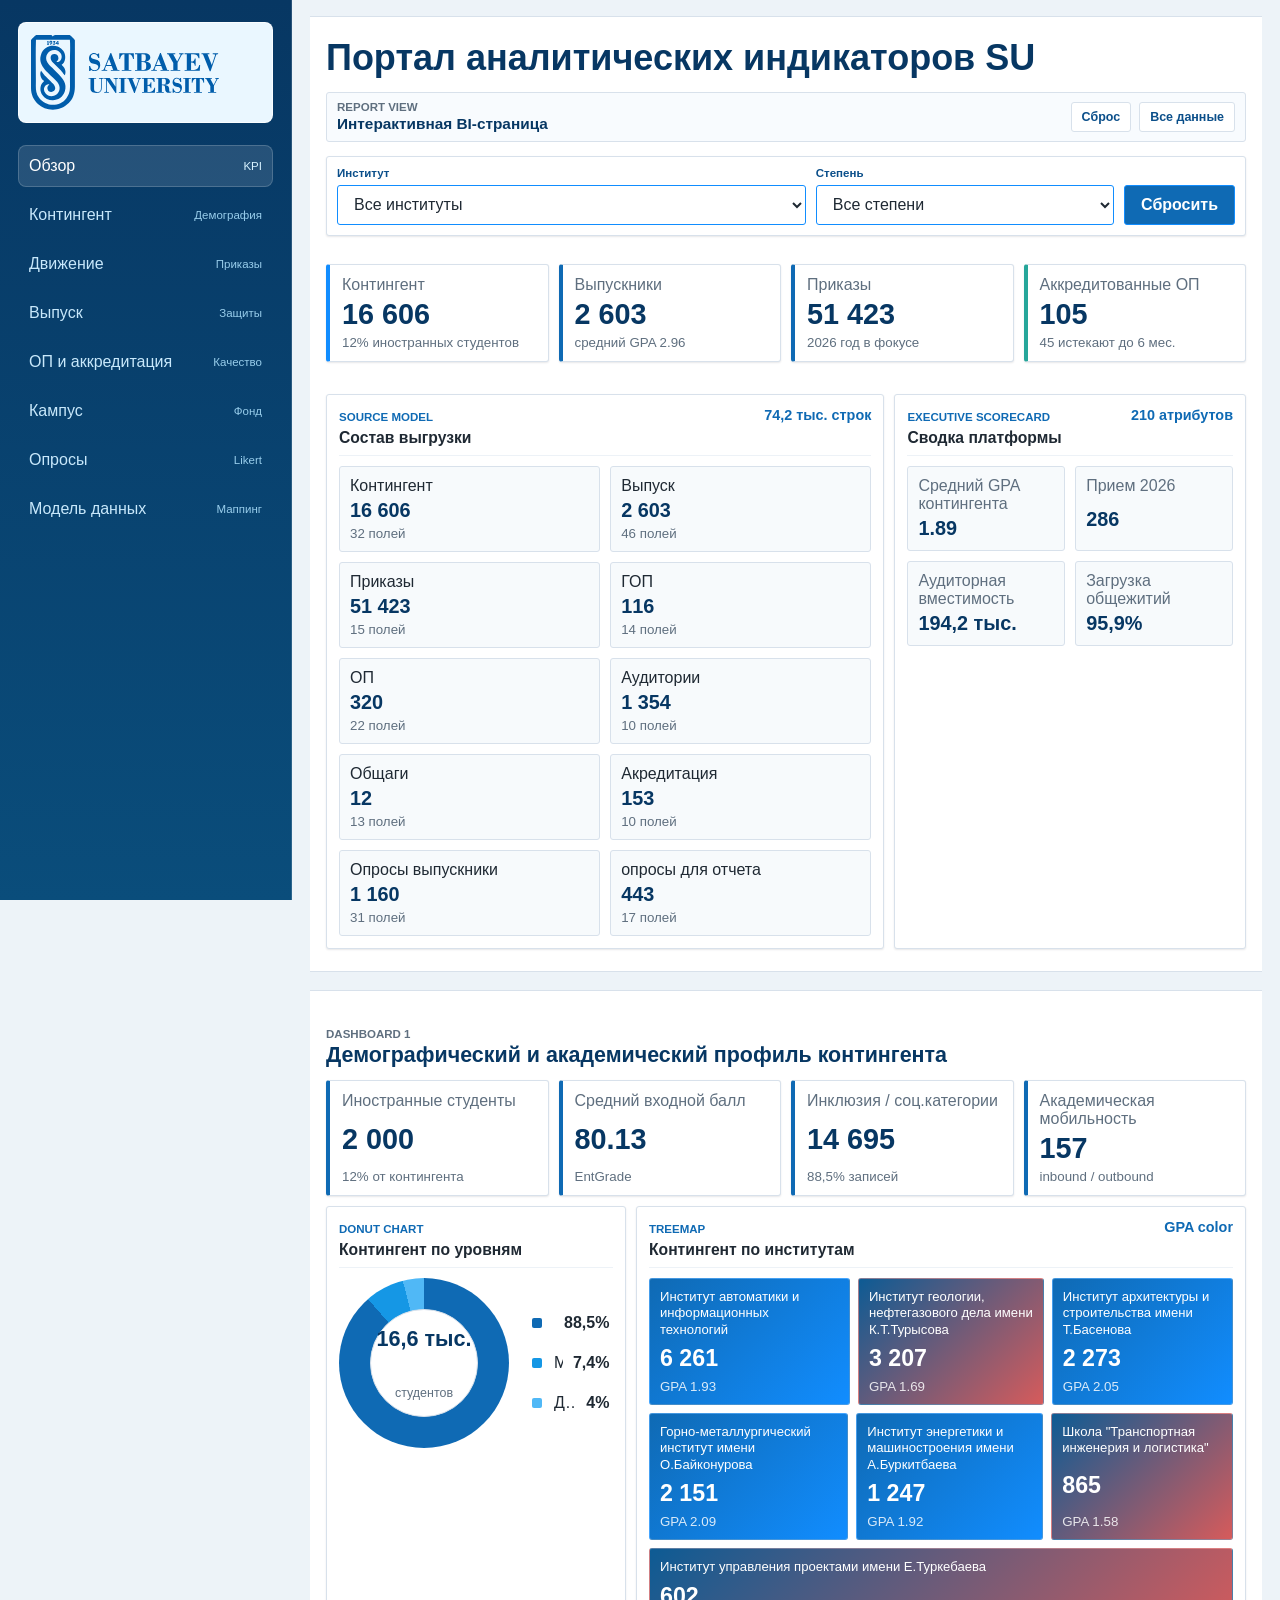
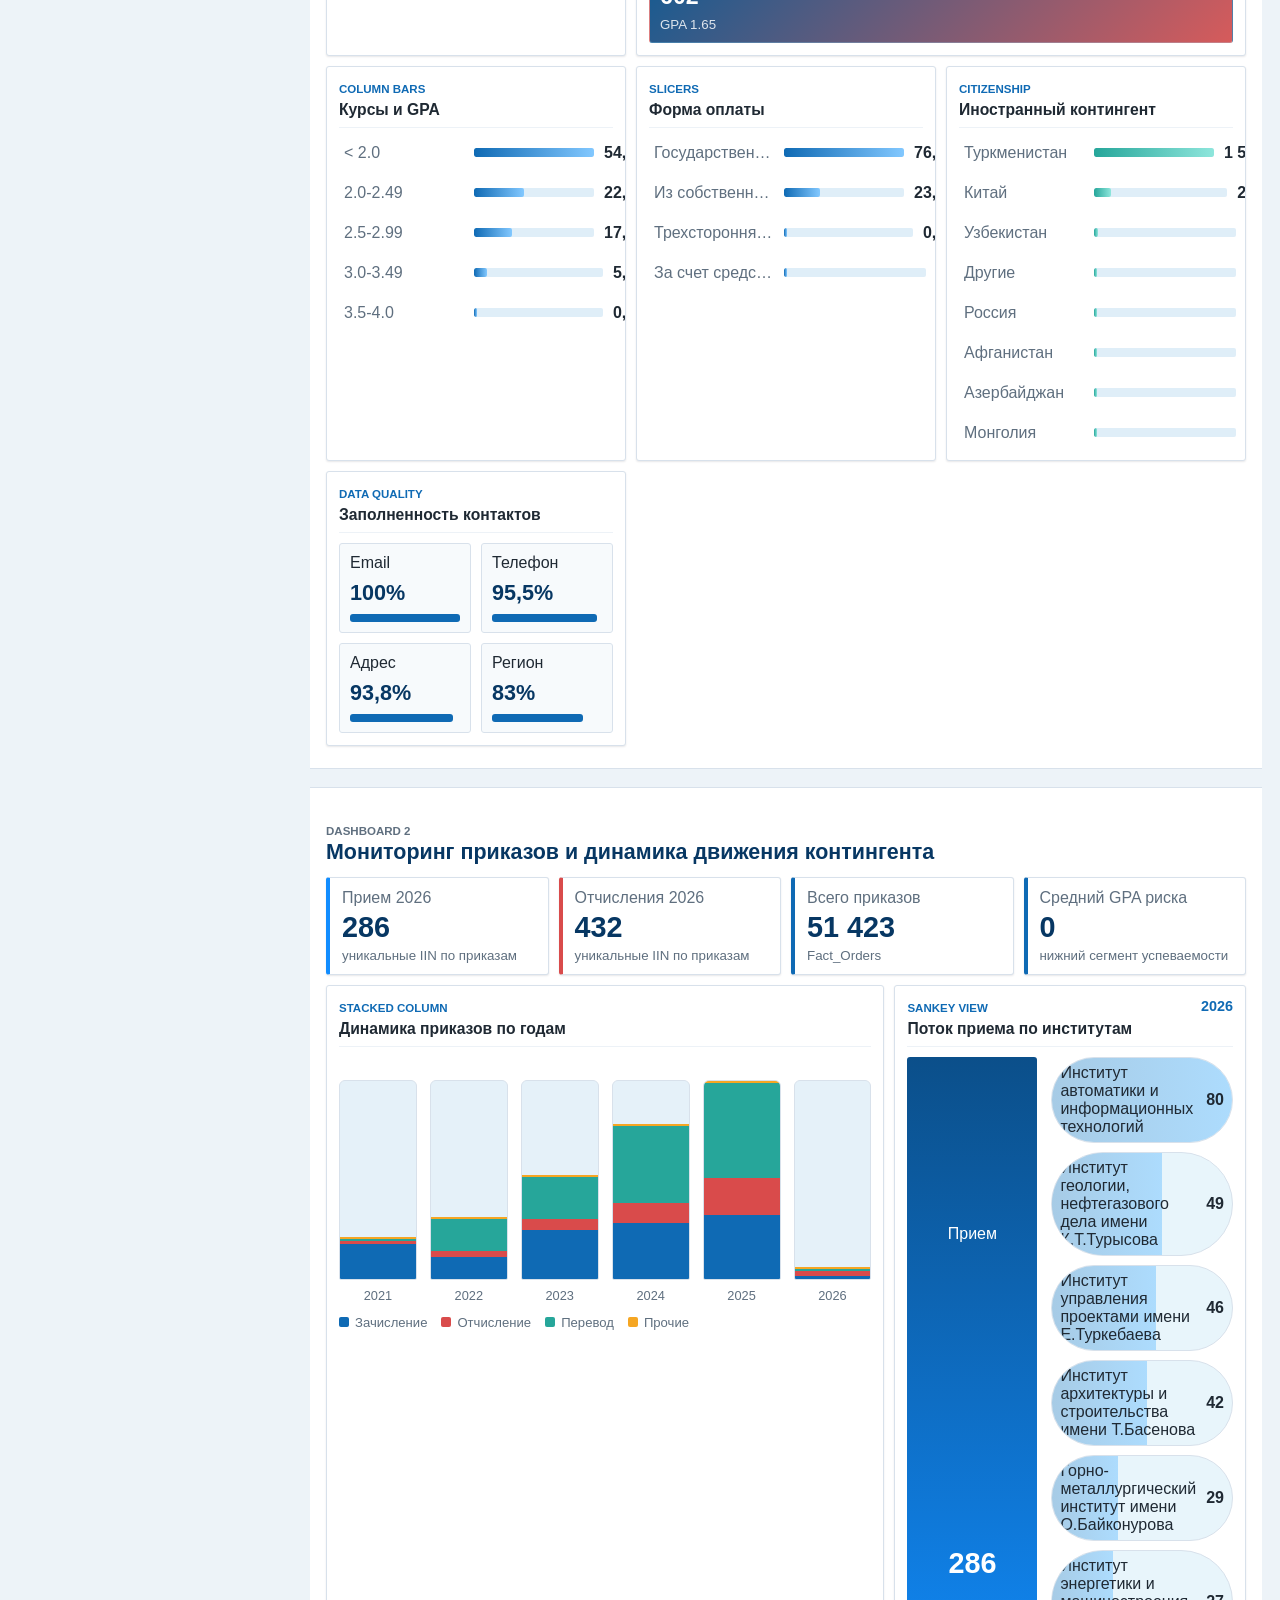
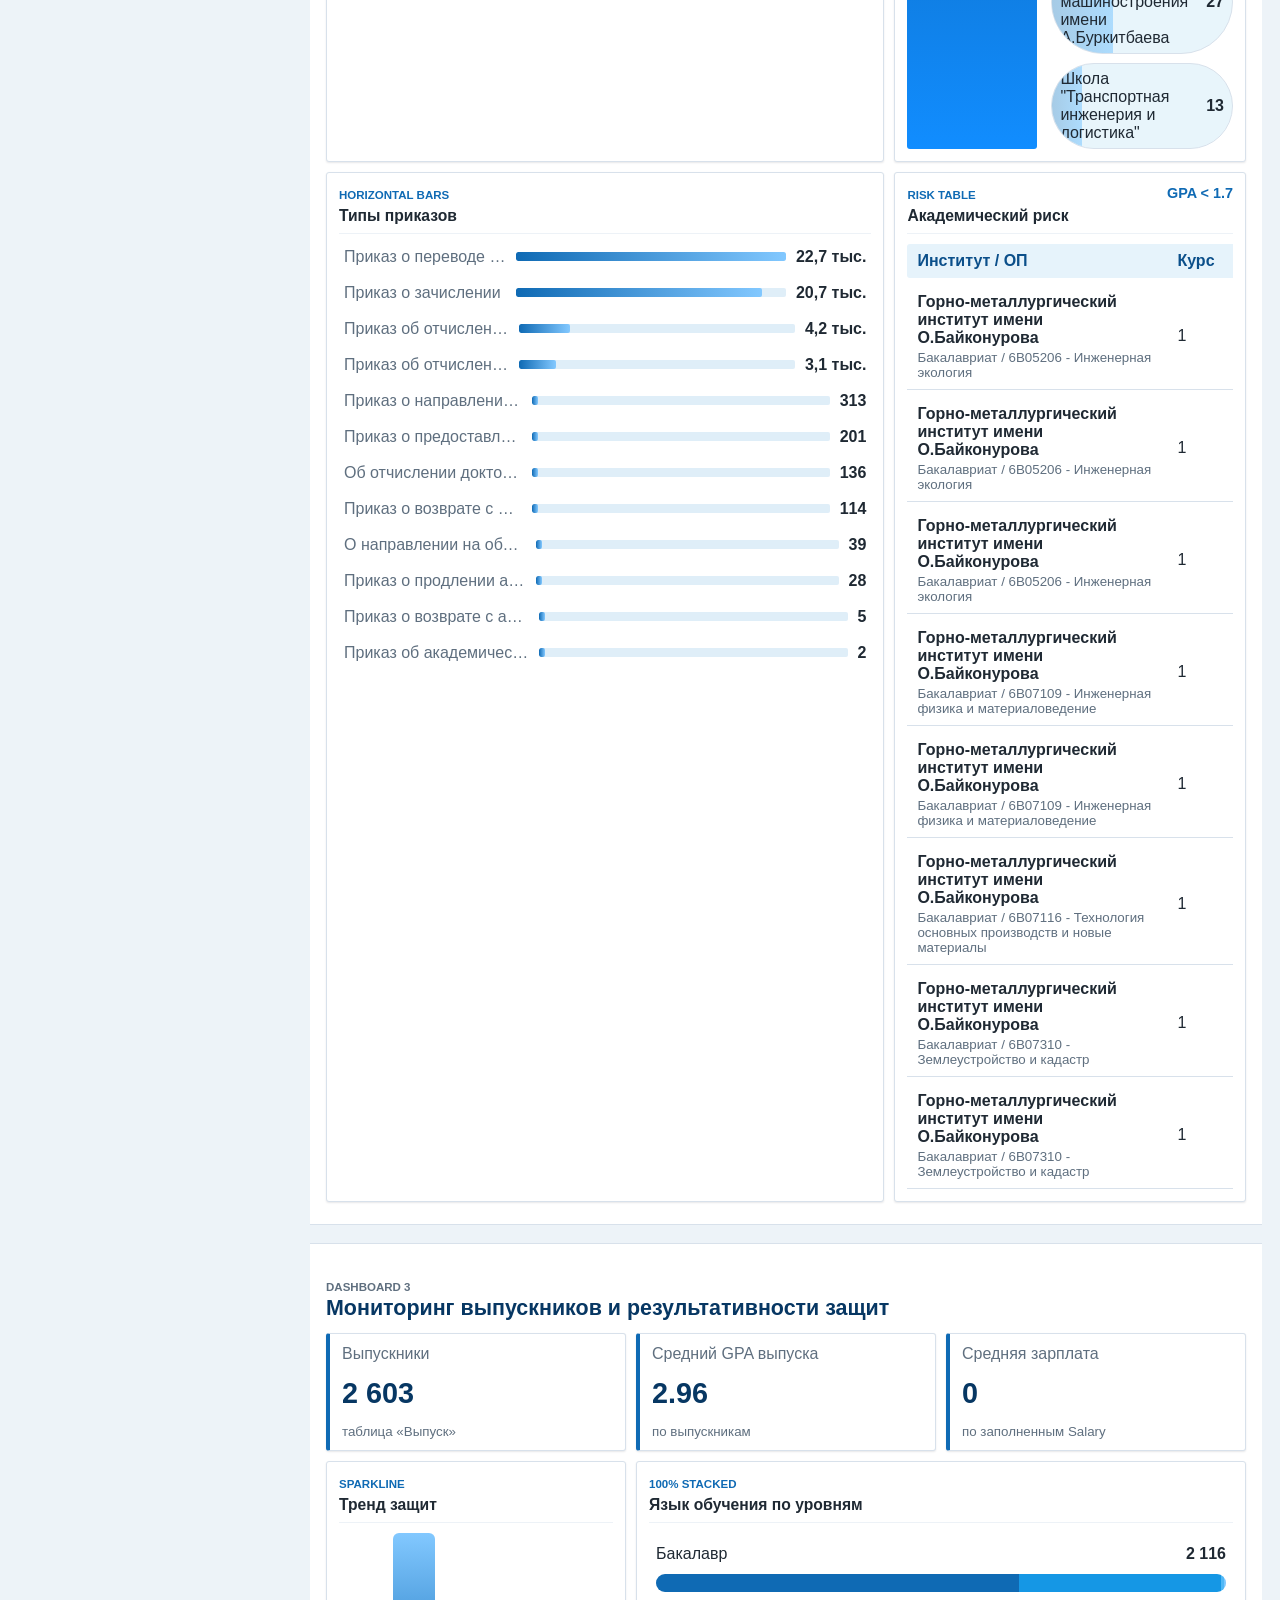
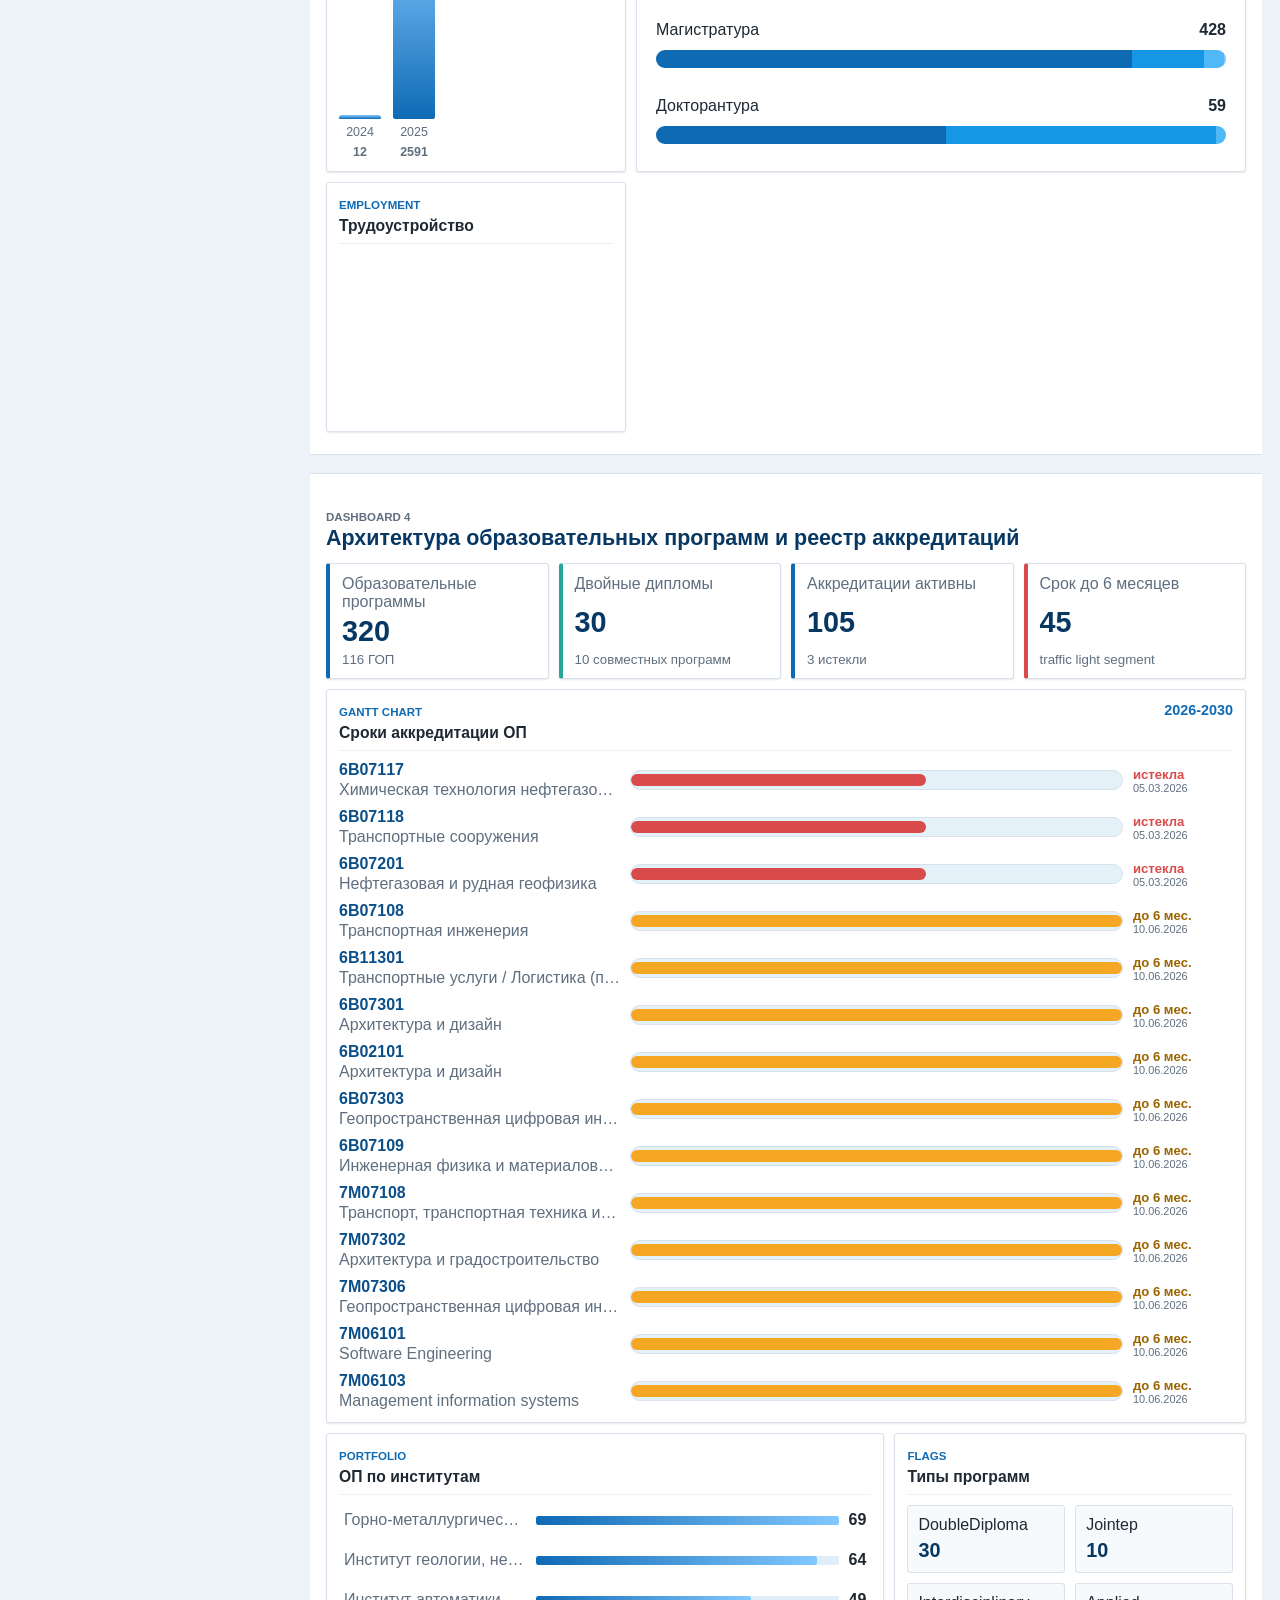
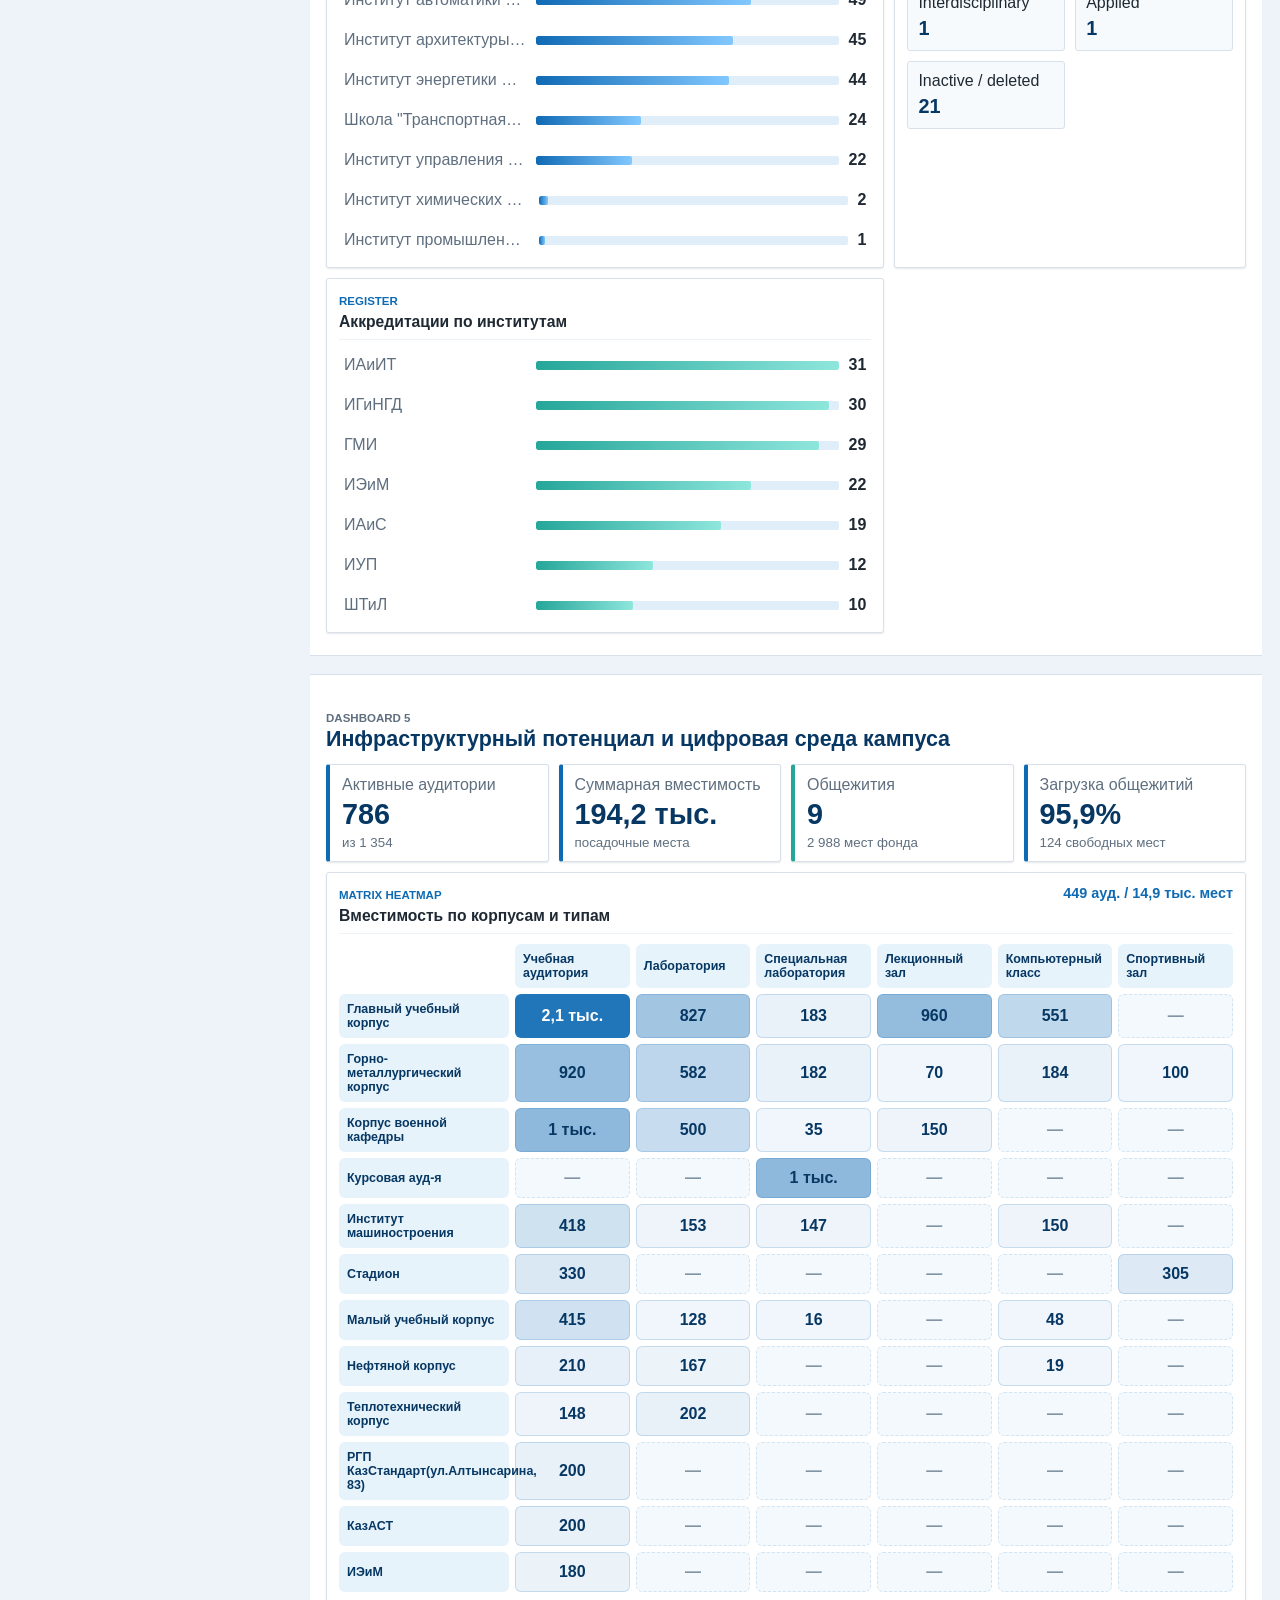
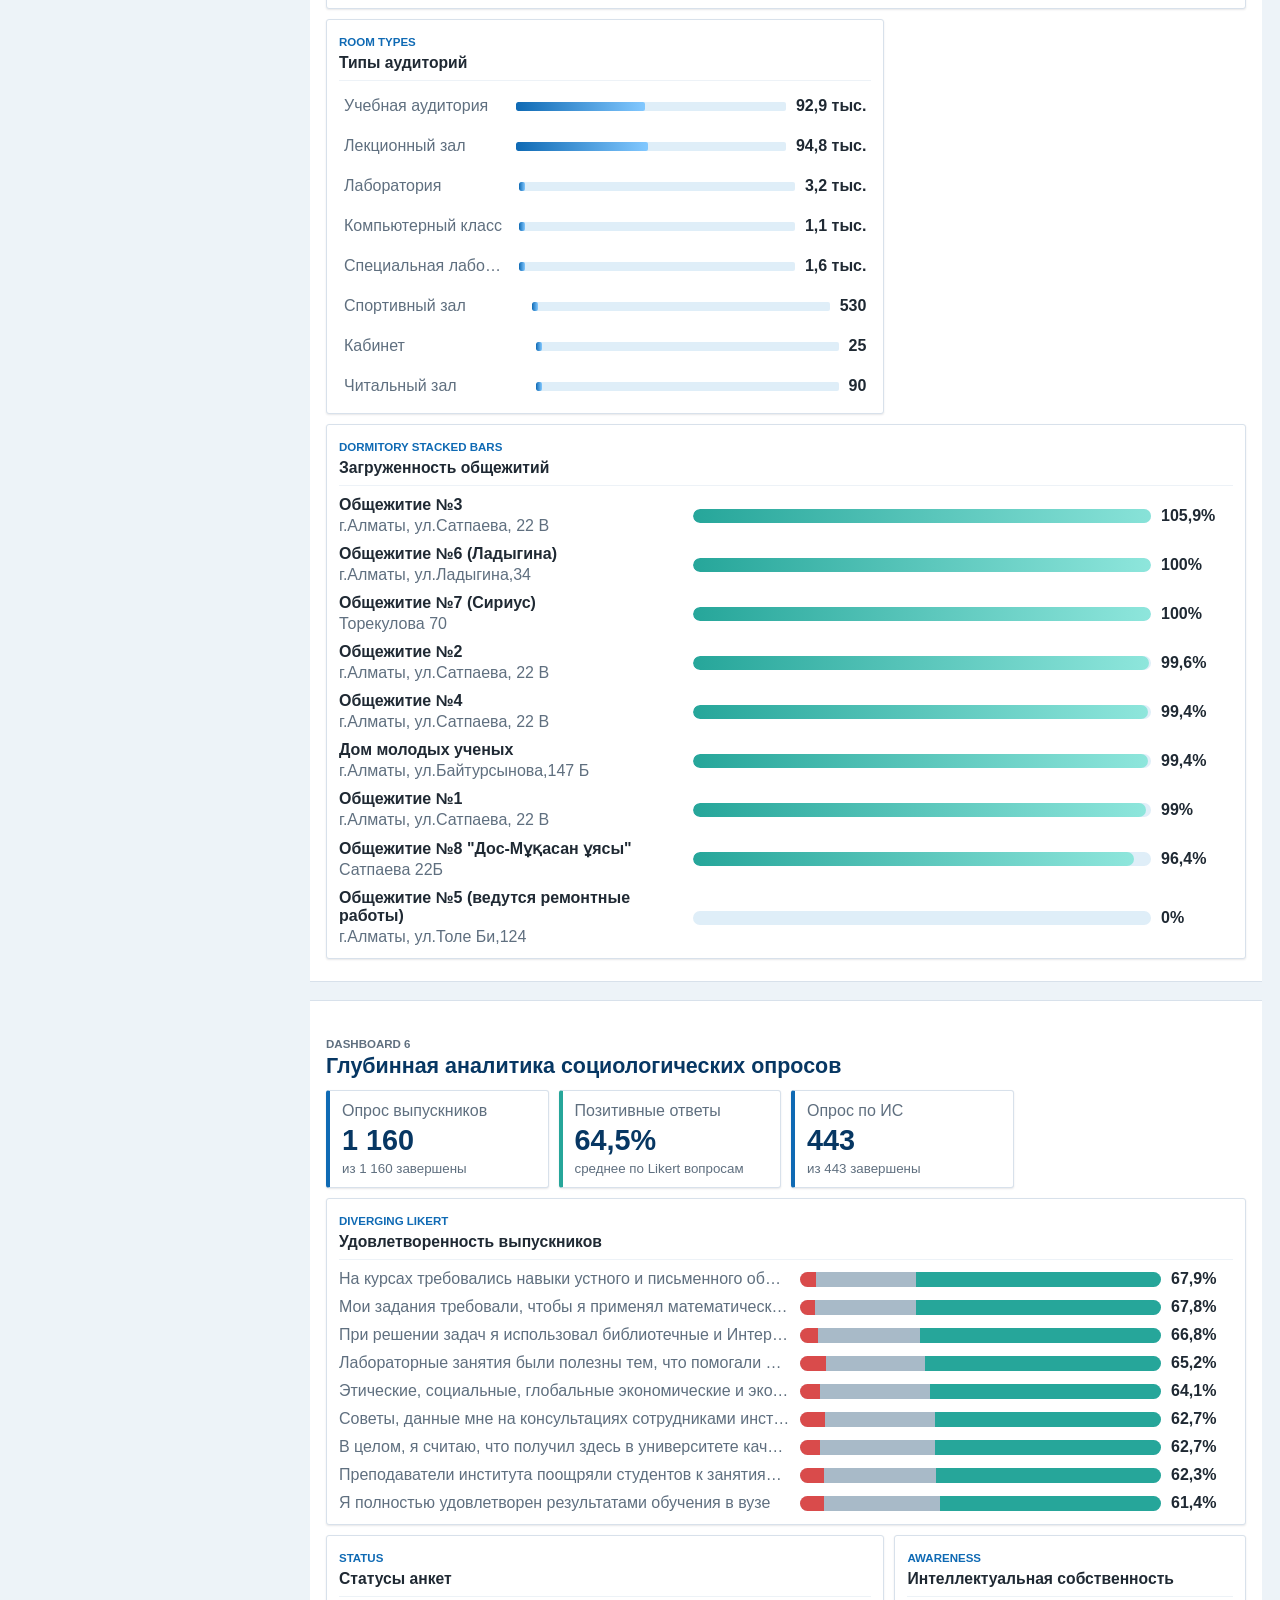
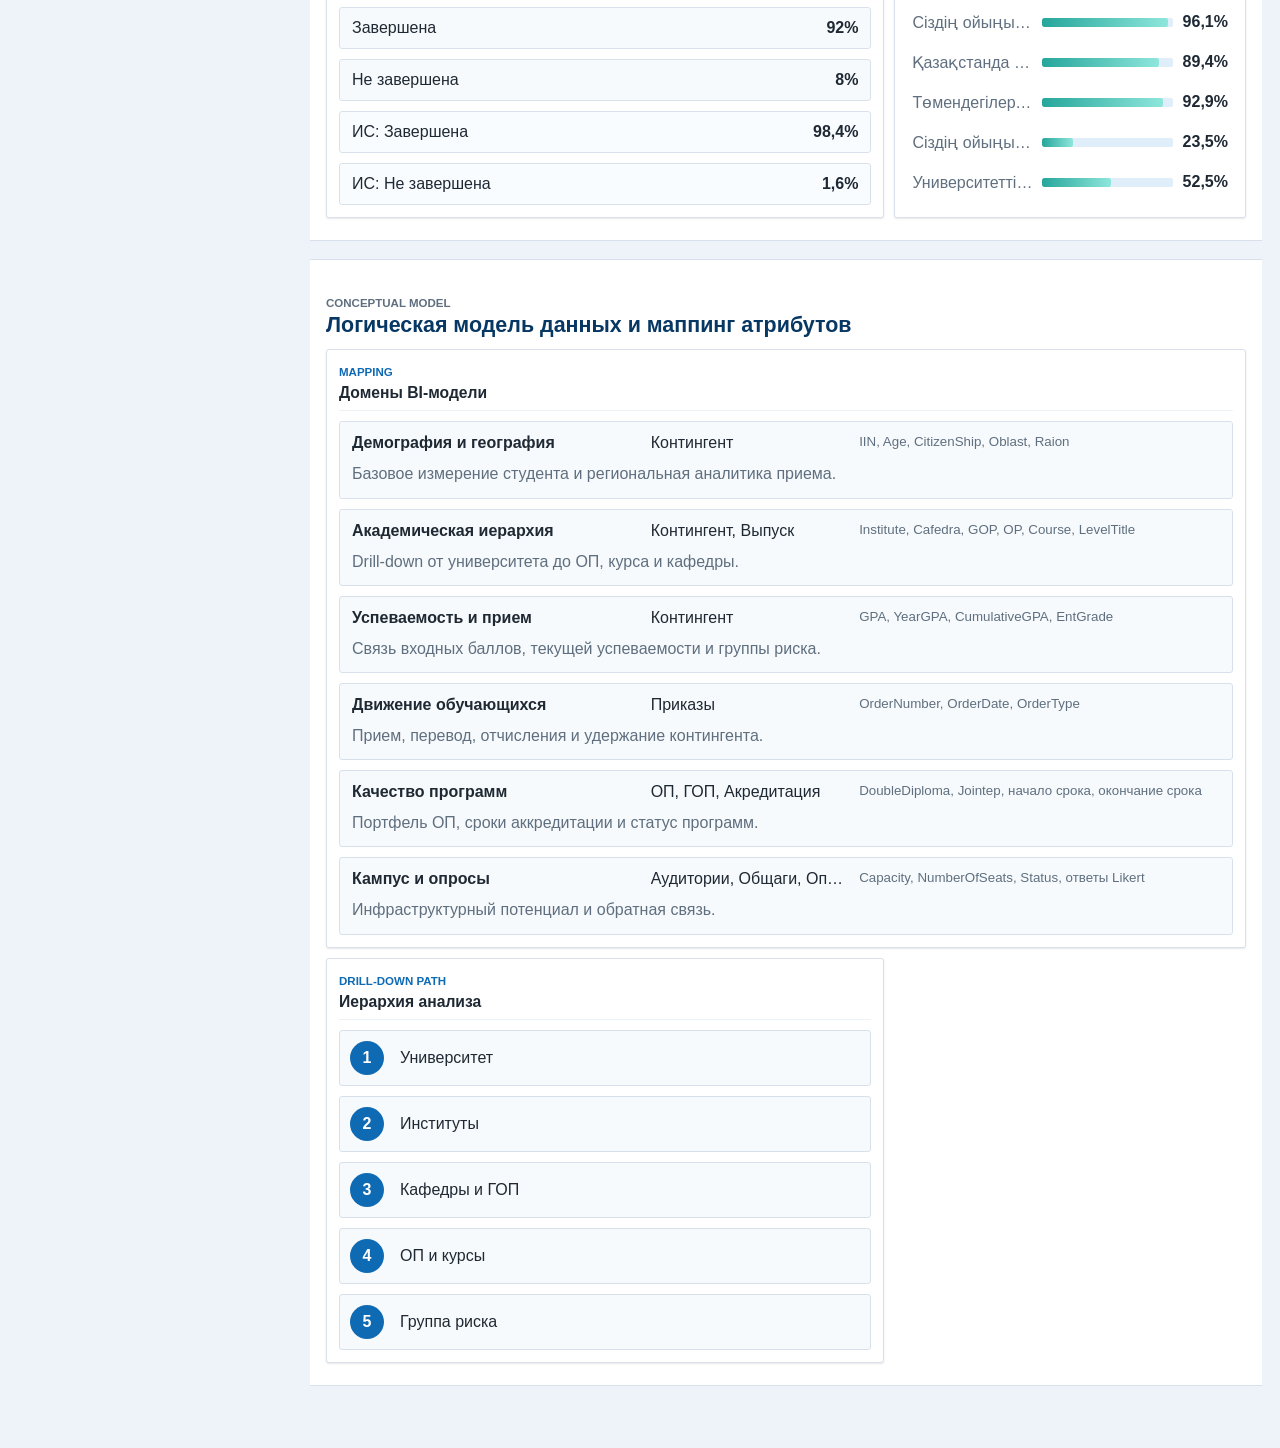
==== index.html @ 45d7e9fb "first commit" ====
<!doctype html>
<html lang="en" data-beasties-container>
<head>
  <meta charset="utf-8">
  <title>SuIndicatorsPowerBI</title>
  <base href="/">
  <meta name="viewport" content="width=device-width, initial-scale=1">
  <link rel="icon" type="image/x-icon" href="favicon.ico">
<style>:root{--bg:#edf3f8;--surface:#ffffff;--surface-2:#f7fafc;--line:#d8e1eb;--line-strong:#118dff;--text:#1f2933;--muted:#5f6f7f;--blue-900:#073763;--blue-800:#0b4f8a;--blue-700:#0f6ab4;--blue-500:#118dff;--blue-300:#82c8ff;--teal:#26a69a;--green:#43a047;--amber:#f5a623;--red:#d94b4b;--shadow:0 1px 2px rgba(15, 23, 42, .1);--shadow-strong:0 8px 22px rgba(15, 23, 42, .12);color-scheme:light;font-family:Inter,Segoe UI,Arial,Helvetica,sans-serif}*{box-sizing:border-box}html{scroll-behavior:smooth}body{margin:0;min-width:320px;color:var(--text);background:var(--bg);overflow-x:hidden}@media(prefers-reduced-motion:reduce){html{scroll-behavior:auto}*,*:before,*:after{transition-duration:.01ms!important;animation-duration:.01ms!important;animation-iteration-count:1!important}}</style><link rel="stylesheet" href="styles-DZ2HCZPE.css" media="print" onload="this.media='all'"><noscript><link rel="stylesheet" href="styles-DZ2HCZPE.css"></noscript></head>
<body>
  <app-root></app-root>
<script src="main-EYYR5JDC.js" type="module"></script></body>
</html>
---- styles-DZ2HCZPE.css ----
:root{--bg: #edf3f8;--surface: #ffffff;--surface-2: #f7fafc;--line: #d8e1eb;--line-strong: #118dff;--text: #1f2933;--muted: #5f6f7f;--blue-900: #073763;--blue-800: #0b4f8a;--blue-700: #0f6ab4;--blue-500: #118dff;--blue-300: #82c8ff;--teal: #26a69a;--green: #43a047;--amber: #f5a623;--red: #d94b4b;--shadow: 0 1px 2px rgba(15, 23, 42, .1);--shadow-strong: 0 8px 22px rgba(15, 23, 42, .12);color-scheme:light;font-family:Inter,Segoe UI,Arial,Helvetica,sans-serif}*{box-sizing:border-box}html{scroll-behavior:smooth}body{margin:0;min-width:320px;color:var(--text);background:var(--bg);overflow-x:hidden}button,input,select,textarea{font:inherit}button{cursor:pointer}.bi-shell{display:block;min-height:100vh;width:100%;overflow-x:hidden}.sidebar{position:fixed;top:0;bottom:0;left:0;z-index:20;width:292px;height:100vh;display:flex;flex-direction:column;gap:22px;padding:22px 18px;overflow-y:auto;color:#eaf7ff;background:linear-gradient(180deg,var(--blue-900),#0a4d7b);border-right:1px solid rgba(255,255,255,.14)}.brand{display:grid;justify-items:start;padding:12px;background:#eaf7ff;border:1px solid rgba(255,255,255,.75);border-radius:8px}.brand img{width:188px;max-width:100%;height:auto;display:block}.brand-kicker,.eyebrow,.card-label{text-transform:uppercase;letter-spacing:0;font-size:.72rem;font-weight:700}.brand-kicker{color:#9ddcff}.section-nav{display:grid;gap:7px}.nav-item{width:100%;display:grid;grid-template-columns:1fr auto;align-items:center;gap:10px;min-height:42px;padding:9px 10px;color:#c8e8fb;text-align:left;background:transparent;border:1px solid transparent;border-radius:8px;transition:transform .16s ease,background .16s ease,border-color .16s ease,color .16s ease}.nav-item:hover,.nav-item.active{color:#fff;background:#ffffff1f;border-color:#ffffff2e}.nav-item small{color:#98cdeb;font-size:.72rem}.nav-item.active small{color:#d7f2ff}.sidebar-source{margin-top:auto;display:grid;gap:6px;padding:12px;color:#d8f2ff;background:#ffffff1a;border:1px solid rgba(255,255,255,.16);border-radius:8px}.sidebar-source span,.sidebar-source small{color:#a9d9f3;font-size:.74rem}.sidebar-source strong{line-height:1.35}.dashboard-main{min-width:0;margin-left:292px;padding:16px 18px 44px;background:var(--bg)}.dashboard-section{min-width:0;scroll-margin-top:18px;padding:14px 16px 22px;margin:0 auto 18px;max-width:1500px;background:#fff;border-top:1px solid var(--line);border-bottom:1px solid var(--line)}.hero-section{min-height:auto;display:grid;align-content:start;gap:12px}.section-heading{width:100%;min-width:0;max-width:1160px;padding:8px 0 2px}.section-heading.compact{padding-top:8px}.section-heading h1,.section-heading h2,.visual-head h3{margin:0;letter-spacing:0;overflow-wrap:anywhere}.section-heading h1{max-width:860px;font-size:2.25rem;line-height:1.08;color:var(--blue-900)}.section-heading h2{font-size:1.34rem;line-height:1.16;color:var(--blue-900)}.section-heading p{max-width:870px;margin:12px 0 0;color:var(--muted);line-height:1.6;overflow-wrap:anywhere}.eyebrow,.card-label{color:var(--blue-700)}.filter-panel{display:grid;grid-template-columns:minmax(220px,1.1fr) minmax(190px,.7fr) auto;gap:10px;align-items:end;margin:2px 0 6px;padding:10px;background:#fff;border:1px solid var(--line);border-radius:3px;box-shadow:var(--shadow)}.filter-panel label{display:grid;gap:6px}.filter-panel span{color:var(--blue-800);font-size:.72rem;font-weight:800}.filter-panel select,.filter-panel button{min-height:40px;border-radius:3px;border:1px solid var(--line-strong);transition:border-color .16s ease,box-shadow .16s ease,transform .16s ease}.filter-panel select{width:100%;min-width:0;padding:0 36px 0 12px;color:var(--text);background:#fff}.filter-panel button{padding:0 16px;color:#fff;font-weight:800;background:var(--blue-700)}.report-toolbar{display:flex;align-items:center;justify-content:space-between;gap:12px;min-height:42px;padding:8px 10px;background:#f8fbfe;border:1px solid var(--line);border-radius:3px}.report-toolbar>div:first-child{display:grid;gap:2px}.report-toolbar span{color:var(--muted);font-size:.72rem;font-weight:800;text-transform:uppercase}.report-toolbar strong{color:var(--blue-900);font-size:.96rem}.report-actions{display:flex;flex-wrap:wrap;justify-content:end;gap:8px}.report-actions button,.selection-chip{min-height:30px;padding:0 10px;color:var(--blue-800);background:#fff;border:1px solid var(--line);border-radius:3px;font-size:.78rem;font-weight:800;transition:background .16s ease,border-color .16s ease,color .16s ease}.report-actions button.active,.selection-chip{color:#fff;background:var(--blue-700);border-color:var(--blue-700)}.selection-strip{display:flex;flex-wrap:wrap;gap:8px;margin-bottom:4px}.selection-chip{display:inline-flex;align-items:center;gap:8px;max-width:100%}.selection-chip.muted{color:var(--blue-800);background:#eaf5ff;border-color:#a7d4ff}.selection-chip span{color:inherit;font-weight:900}.kpi-grid{display:grid;grid-template-columns:repeat(4,minmax(0,1fr));gap:10px;margin:10px 0}.kpi-card,.visual-card{min-width:0;background:var(--surface);border:1px solid var(--line);border-radius:3px;box-shadow:var(--shadow);transition:transform .18s ease,box-shadow .18s ease,border-color .18s ease}.kpi-card{min-height:96px;display:grid;align-content:space-between;gap:6px;padding:11px 12px;border-left:4px solid var(--blue-700)}.kpi-card span,.kpi-card small,.summary-matrix span,.source-row small,.legend-item,.bar-row span,.table-row small,.dorm-title span,.mapping-row small,.mapping-row p{color:var(--muted)}.kpi-card strong{display:block;font-size:1.8rem;line-height:1;color:var(--blue-900)}.kpi-card.primary{color:var(--text);background:#fff;border-color:var(--line);border-left-color:var(--blue-500)}.kpi-card.primary span,.kpi-card.primary small{color:var(--muted)}.kpi-card.primary strong{color:var(--blue-900)}.kpi-card.accent{border-left-color:var(--teal)}.kpi-card.danger{border-left-color:var(--red)}.visual-kpi{min-height:118px}.visual-grid{display:grid;gap:10px;margin-top:10px}.visual-grid.two-col{grid-template-columns:minmax(0,1.35fr) minmax(320px,.85fr)}.visual-grid.three-col{grid-template-columns:repeat(3,minmax(0,1fr))}.wide-card{grid-column:span 2}.visual-card{min-height:250px;padding:12px;overflow:hidden}.visual-head{display:flex;align-items:start;justify-content:space-between;gap:14px;margin-bottom:10px;padding-bottom:8px;border-bottom:1px solid #edf2f7}.visual-head h3{margin-top:4px;font-size:.98rem;color:var(--text)}.visual-head>strong{white-space:nowrap;color:var(--blue-700);font-size:.9rem}.source-grid{display:grid;grid-template-columns:repeat(2,minmax(0,1fr));gap:10px}.source-row,.summary-matrix div,.flag-grid div{display:grid;gap:4px;min-height:68px;padding:10px;background:var(--surface-2);border:1px solid var(--line);border-radius:3px;transition:transform .16s ease,background .16s ease,border-color .16s ease}.source-row span{overflow:hidden;text-overflow:ellipsis;white-space:nowrap}.source-row strong,.summary-matrix strong,.flag-grid strong{color:var(--blue-900);font-size:1.24rem}.summary-matrix,.flag-grid,.quality-grid{display:grid;grid-template-columns:repeat(2,minmax(0,1fr));gap:10px}.donut-wrap{display:grid;grid-template-columns:170px 1fr;align-items:center;gap:16px}.donut{width:170px;aspect-ratio:1;display:grid;place-items:center;border-radius:50%}.donut>div{width:108px;aspect-ratio:1;display:grid;place-items:center;gap:2px;text-align:center;background:#fff;border-radius:50%;border:1px solid var(--line)}.donut strong{color:var(--blue-900);font-size:1.35rem}.donut span{color:var(--muted);font-size:.78rem}.legend-list,.bar-list,.stacked-list,.likert-list,.status-pies{display:grid;gap:10px}.visual-click{appearance:none;width:100%;color:inherit;text-align:left;background:transparent;border:1px solid transparent;font:inherit;cursor:pointer}.visual-click.selected{background:#eaf5ff;border-color:var(--line-strong);box-shadow:inset 0 0 0 1px #118dff59}.legend-item,.bar-row,.stacked-title,.status-row,.dorm-row{display:grid;grid-template-columns:minmax(0,1fr) auto;align-items:center;gap:10px;min-height:28px}.legend-item{grid-template-columns:12px minmax(0,1fr) auto;padding:5px 6px;border-radius:3px}.legend-item i,.chart-legend i{width:10px;height:10px;border-radius:2px}.legend-item span,.bar-row span,.status-row span,.dorm-title span,.mapping-row span{min-width:0;overflow:hidden;text-overflow:ellipsis;white-space:nowrap}.bar-row{grid-template-columns:minmax(120px,1.2fr) minmax(120px,2fr) auto;min-height:30px;padding:3px 4px;border-radius:3px}.bar-list.dense .bar-row{min-height:24px}.bar-track{height:9px;overflow:hidden;background:#dfeef8;border-radius:2px}.bar-track i,.quality-grid i,.dorm-bar i{display:block;height:100%;background:linear-gradient(90deg,var(--blue-700),var(--blue-300));border-radius:inherit;transition:filter .16s ease,width .22s ease}.bar-track.teal i,.quality-grid i,.dorm-bar i{background:linear-gradient(90deg,var(--teal),#8ee6dc)}.treemap{min-height:246px;display:flex;flex-wrap:wrap;gap:8px}.tree-tile{min-width:160px;min-height:78px;display:grid;align-content:space-between;gap:7px;padding:10px;color:#fff;text-align:left;background:linear-gradient(135deg,var(--blue-700),var(--blue-500));border:1px solid rgba(255,255,255,.22);border-radius:3px;transition:transform .16s ease,filter .16s ease,box-shadow .16s ease}.tree-tile.low-gpa{background:linear-gradient(135deg,#0d5b94,#d65b5b)}.tree-tile.selected{box-shadow:inset 0 0 0 2px #fff,0 0 0 2px var(--line-strong)}button.tree-tile{font:inherit;cursor:pointer}.tree-tile span{line-height:1.25;font-size:.82rem}.tree-tile strong{font-size:1.45rem}.tree-tile small{color:#ffffffd6}.quality-grid div{min-height:76px;display:grid;gap:8px;padding:10px;background:var(--surface-2);border:1px solid var(--line);border-radius:3px}.quality-grid strong{color:var(--blue-900);font-size:1.35rem}.quality-grid i{height:8px;background:var(--blue-700)}.stacked-columns{height:246px;display:grid;grid-template-columns:repeat(6,minmax(52px,1fr));align-items:end;gap:13px;padding:8px 0 0}.column-item{min-width:0;display:grid;gap:8px;text-align:center;color:var(--muted);font-size:.8rem}.column-stack{height:200px;display:flex;flex-direction:column-reverse;justify-content:flex-start;overflow:hidden;background:#e5f1f9;border:1px solid var(--line);border-radius:6px 6px 2px 2px}.column-stack i{display:block;min-height:2px;transition:filter .16s ease,height .22s ease}.seg-admission{background:var(--blue-700)}.seg-expulsion{background:var(--red)}.seg-transfer{background:var(--teal)}.seg-other{background:var(--amber)}.chart-legend.horizontal{display:flex;flex-wrap:wrap;gap:10px 14px;margin-top:12px;color:var(--muted);font-size:.82rem}.chart-legend span{display:inline-flex;align-items:center;gap:6px}.flow-panel{display:grid;grid-template-columns:130px 1fr;gap:14px;align-items:stretch}.flow-source{display:grid;place-items:center;min-height:240px;padding:16px;color:#fff;text-align:center;background:linear-gradient(180deg,var(--blue-800),var(--blue-500));border-radius:3px}.flow-source strong{font-size:1.8rem}.flow-lines{display:grid;align-content:center;gap:9px}.flow-line{position:relative;min-height:30px;display:grid;grid-template-columns:minmax(0,1fr) auto;align-items:center;gap:8px;padding:6px 8px;overflow:hidden;background:#e8f5fb;border:1px solid var(--line);border-radius:999px;transition:transform .16s ease,background .16s ease,border-color .16s ease}.flow-line i{position:absolute;inset:0 auto 0 0;z-index:0;background:linear-gradient(90deg,#0f6ab44d,#7cc7ff8c)}.flow-line span,.flow-line strong{position:relative;z-index:1}.flow-line.selected{background:#eaf5ff;border-color:var(--line-strong);box-shadow:inset 0 0 0 1px #118dff59}.data-table{display:grid;gap:6px;overflow-x:auto}.table-head,.table-row{display:grid;grid-template-columns:minmax(250px,1fr) 58px 64px 64px;gap:10px;min-width:470px;align-items:center}.table-head{padding:8px 10px;color:var(--blue-800);font-weight:700;background:#e6f3fb;border-radius:3px}.table-row{padding:9px 10px;border-bottom:1px solid var(--line);transition:background .16s ease,transform .16s ease}.table-row span:first-child{display:grid;gap:3px}.danger-text{color:var(--red);font-weight:800}.spark-bars{height:226px;display:grid;grid-template-columns:repeat(6,minmax(42px,1fr));align-items:end;gap:12px}.spark-bars div{height:100%;display:grid;grid-template-rows:1fr auto auto;gap:6px;text-align:center;color:var(--muted);font-size:.78rem}.spark-bars i{align-self:end;display:block;min-height:4px;background:linear-gradient(180deg,var(--blue-300),var(--blue-700));border-radius:6px 6px 2px 2px;transition:filter .16s ease,height .22s ease}.stacked-row{display:grid;gap:6px}.stacked-row.visual-click{padding:6px;border-radius:3px}.stacked-track{height:18px;display:flex;overflow:hidden;background:#e2eef7;border-radius:999px}.stacked-track i{min-width:2px;transition:filter .16s ease,width .22s ease}.gantt-list{display:grid;gap:9px}.gantt-row{display:grid;grid-template-columns:minmax(240px,.8fr) minmax(260px,1.4fr) 100px;align-items:center;gap:10px}.gantt-label{min-width:0;display:grid;gap:2px}.gantt-label span{overflow:hidden;text-overflow:ellipsis;white-space:nowrap;color:var(--muted)}.gantt-label strong{color:var(--blue-800)}.gantt-track{position:relative;height:20px;overflow:hidden;background:#e5f1f9;border:1px solid var(--line);border-radius:999px}.gantt-track i{position:absolute;top:3px;bottom:3px;border-radius:999px;transition:filter .16s ease,transform .16s ease,width .22s ease,left .22s ease}.gantt-track .active{background:var(--green)}.gantt-track .expiring{background:var(--amber)}.gantt-track .expired{background:var(--red)}.gantt-status{display:grid;color:var(--blue-800);font-weight:700;font-size:.82rem}.gantt-status small{color:var(--muted);font-weight:500}.gantt-status.expired{color:var(--red)}.gantt-status.expiring{color:#9b6400}.heatmap{display:grid;grid-template-columns:minmax(170px,1.1fr) repeat(6,minmax(92px,1fr));gap:6px;overflow-x:auto;padding-bottom:4px}.heatmap-head,.heatmap-type,.heatmap-building,.heat-cell{min-height:40px;display:grid;align-items:center;padding:8px;border-radius:6px}.heatmap-type,.heatmap-building{color:var(--blue-900);background:#e6f3fb;font-weight:700;font-size:.78rem}.heat-cell{position:relative;min-width:92px;color:#fff;text-align:center;justify-content:center;font-weight:800;transition:transform .16s ease,box-shadow .16s ease,background .22s ease}.heat-cell.light{color:var(--blue-900);border:1px solid rgba(15,106,180,.18)}.heat-cell.empty{color:#8395a5;background:#f4f9fd!important;border:1px dashed #d2e4f1;font-weight:700}.dorm-list{display:grid;gap:10px}.dorm-row{grid-template-columns:minmax(210px,.9fr) minmax(180px,1.2fr) 72px}.dorm-title{min-width:0;display:grid;gap:3px}.dorm-bar{height:14px;overflow:hidden;background:#dfeef8;border-radius:999px}.likert-row{display:grid;grid-template-columns:minmax(280px,1fr) minmax(180px,.8fr) 62px;align-items:center;gap:10px}.likert-row>span{min-width:0;overflow:hidden;text-overflow:ellipsis;white-space:nowrap;color:var(--muted)}.likert-track{height:15px;display:flex;overflow:hidden;background:#e2eef7;border-radius:999px}.likert-track i{min-width:2px;transition:filter .16s ease,width .22s ease}.likert-track .negative{background:var(--red)}.likert-track .neutral{background:#a8bac8}.likert-track .positive{background:var(--teal)}.status-row{min-height:42px;padding:10px 12px;background:var(--surface-2);border:1px solid var(--line);border-radius:3px;transition:transform .16s ease,background .16s ease,border-color .16s ease}.status-row.muted{background:#f8fcff}.mapping-list,.drill-list{display:grid;gap:10px}.mapping-row{display:grid;grid-template-columns:minmax(180px,.8fr) minmax(130px,.55fr) minmax(220px,1fr);gap:10px;align-items:start;padding:12px;background:var(--surface-2);border:1px solid var(--line);border-radius:3px;transition:transform .16s ease,background .16s ease,border-color .16s ease}.mapping-row p{grid-column:1/-1;margin:0;line-height:1.45}.drill-list div{display:grid;grid-template-columns:40px 1fr;align-items:center;gap:10px;min-height:50px;padding:10px;background:var(--surface-2);border:1px solid var(--line);border-radius:3px;transition:transform .16s ease,background .16s ease,border-color .16s ease}.drill-list strong{width:34px;height:34px;display:grid;place-items:center;color:#fff;background:var(--blue-700);border-radius:50%}.nav-item:hover{transform:translate(2px)}.filter-panel select:hover,.filter-panel select:focus,.filter-panel button:hover,.filter-panel button:focus{border-color:var(--blue-500);box-shadow:0 0 0 3px #1597e524}.filter-panel button:hover{transform:translateY(-1px)}.kpi-card:hover,.visual-card:hover{transform:translateY(-2px);border-color:var(--line-strong);box-shadow:var(--shadow-strong)}.source-row:hover,.summary-matrix div:hover,.flag-grid div:hover,.quality-grid div:hover,.status-row:hover,.mapping-row:hover,.drill-list div:hover{transform:translateY(-1px);background:#f1f9ff;border-color:var(--line-strong)}.tree-tile:hover{transform:translateY(-1px) scale(1.01);filter:saturate(1.08);box-shadow:var(--shadow-strong)}.bar-row:hover .bar-track i,.quality-grid div:hover i,.dorm-row:hover .dorm-bar i,.likert-row:hover .likert-track i,.stacked-row:hover .stacked-track i,.column-item:hover .column-stack i,.spark-bars div:hover i,.gantt-row:hover .gantt-track i{filter:brightness(1.08) saturate(1.12)}.flow-line:hover{transform:translate(4px);background:#dff1fb;border-color:var(--line-strong)}.table-row:hover{transform:translate(2px);background:#f2f9fe}.heat-cell:not(.empty):hover{z-index:1;transform:translateY(-1px) scale(1.04);box-shadow:0 10px 20px #0737632e}.dorm-row:hover,.gantt-row:hover,.likert-row:hover,.stacked-row:hover{color:var(--blue-900)}@media(prefers-reduced-motion:reduce){html{scroll-behavior:auto}*,*:before,*:after{transition-duration:.01ms!important;animation-duration:.01ms!important;animation-iteration-count:1!important}}@media(max-width:1180px){.sidebar{width:250px}.dashboard-main{margin-left:250px}.kpi-grid{grid-template-columns:repeat(2,minmax(0,1fr))}.visual-grid.two-col,.visual-grid.three-col{grid-template-columns:1fr}.wide-card{grid-column:span 1}}@media(max-width:820px){.bi-shell{display:block}.sidebar{position:sticky;z-index:10;top:0;bottom:auto;left:auto;height:auto;width:100%;padding:14px;min-width:0;overflow:hidden}.section-nav{display:flex;gap:8px;overflow-x:auto;padding-bottom:4px}.nav-item{flex:0 0 132px}.sidebar-source{display:none}.dashboard-main{width:100%;min-width:0;margin-left:0;padding:18px 14px 40px;max-width:100%;overflow:hidden}.section-heading,.kpi-grid,.visual-grid{width:calc(100vw - 28px);max-width:calc(100vw - 28px)}.visual-card{max-width:calc(100vw - 28px)}.section-heading h1{font-size:1.86rem;line-height:1.14}.section-heading h2{font-size:1.38rem}.kpi-grid,.source-grid,.summary-matrix,.filter-panel,.quality-grid,.flag-grid,.donut-wrap,.flow-panel{grid-template-columns:1fr}.donut{margin:0 auto}.bar-row,.likert-row,.dorm-row,.gantt-row,.mapping-row{grid-template-columns:1fr}.stacked-columns{overflow-x:auto}}@media(max-width:480px){.section-heading,.kpi-grid,.visual-grid{width:calc(100vw - 42px);max-width:348px}.visual-head{display:grid;grid-template-columns:1fr}.visual-card{max-width:348px}}
---- styles-DZ2HCZPE.css ----
:root{--bg: #edf3f8;--surface: #ffffff;--surface-2: #f7fafc;--line: #d8e1eb;--line-strong: #118dff;--text: #1f2933;--muted: #5f6f7f;--blue-900: #073763;--blue-800: #0b4f8a;--blue-700: #0f6ab4;--blue-500: #118dff;--blue-300: #82c8ff;--teal: #26a69a;--green: #43a047;--amber: #f5a623;--red: #d94b4b;--shadow: 0 1px 2px rgba(15, 23, 42, .1);--shadow-strong: 0 8px 22px rgba(15, 23, 42, .12);color-scheme:light;font-family:Inter,Segoe UI,Arial,Helvetica,sans-serif}*{box-sizing:border-box}html{scroll-behavior:smooth}body{margin:0;min-width:320px;color:var(--text);background:var(--bg);overflow-x:hidden}button,input,select,textarea{font:inherit}button{cursor:pointer}.bi-shell{display:block;min-height:100vh;width:100%;overflow-x:hidden}.sidebar{position:fixed;top:0;bottom:0;left:0;z-index:20;width:292px;height:100vh;display:flex;flex-direction:column;gap:22px;padding:22px 18px;overflow-y:auto;color:#eaf7ff;background:linear-gradient(180deg,var(--blue-900),#0a4d7b);border-right:1px solid rgba(255,255,255,.14)}.brand{display:grid;justify-items:start;padding:12px;background:#eaf7ff;border:1px solid rgba(255,255,255,.75);border-radius:8px}.brand img{width:188px;max-width:100%;height:auto;display:block}.brand-kicker,.eyebrow,.card-label{text-transform:uppercase;letter-spacing:0;font-size:.72rem;font-weight:700}.brand-kicker{color:#9ddcff}.section-nav{display:grid;gap:7px}.nav-item{width:100%;display:grid;grid-template-columns:1fr auto;align-items:center;gap:10px;min-height:42px;padding:9px 10px;color:#c8e8fb;text-align:left;background:transparent;border:1px solid transparent;border-radius:8px;transition:transform .16s ease,background .16s ease,border-color .16s ease,color .16s ease}.nav-item:hover,.nav-item.active{color:#fff;background:#ffffff1f;border-color:#ffffff2e}.nav-item small{color:#98cdeb;font-size:.72rem}.nav-item.active small{color:#d7f2ff}.sidebar-source{margin-top:auto;display:grid;gap:6px;padding:12px;color:#d8f2ff;background:#ffffff1a;border:1px solid rgba(255,255,255,.16);border-radius:8px}.sidebar-source span,.sidebar-source small{color:#a9d9f3;font-size:.74rem}.sidebar-source strong{line-height:1.35}.dashboard-main{min-width:0;margin-left:292px;padding:16px 18px 44px;background:var(--bg)}.dashboard-section{min-width:0;scroll-margin-top:18px;padding:14px 16px 22px;margin:0 auto 18px;max-width:1500px;background:#fff;border-top:1px solid var(--line);border-bottom:1px solid var(--line)}.hero-section{min-height:auto;display:grid;align-content:start;gap:12px}.section-heading{width:100%;min-width:0;max-width:1160px;padding:8px 0 2px}.section-heading.compact{padding-top:8px}.section-heading h1,.section-heading h2,.visual-head h3{margin:0;letter-spacing:0;overflow-wrap:anywhere}.section-heading h1{max-width:860px;font-size:2.25rem;line-height:1.08;color:var(--blue-900)}.section-heading h2{font-size:1.34rem;line-height:1.16;color:var(--blue-900)}.section-heading p{max-width:870px;margin:12px 0 0;color:var(--muted);line-height:1.6;overflow-wrap:anywhere}.eyebrow,.card-label{color:var(--blue-700)}.filter-panel{display:grid;grid-template-columns:minmax(220px,1.1fr) minmax(190px,.7fr) auto;gap:10px;align-items:end;margin:2px 0 6px;padding:10px;background:#fff;border:1px solid var(--line);border-radius:3px;box-shadow:var(--shadow)}.filter-panel label{display:grid;gap:6px}.filter-panel span{color:var(--blue-800);font-size:.72rem;font-weight:800}.filter-panel select,.filter-panel button{min-height:40px;border-radius:3px;border:1px solid var(--line-strong);transition:border-color .16s ease,box-shadow .16s ease,transform .16s ease}.filter-panel select{width:100%;min-width:0;padding:0 36px 0 12px;color:var(--text);background:#fff}.filter-panel button{padding:0 16px;color:#fff;font-weight:800;background:var(--blue-700)}.report-toolbar{display:flex;align-items:center;justify-content:space-between;gap:12px;min-height:42px;padding:8px 10px;background:#f8fbfe;border:1px solid var(--line);border-radius:3px}.report-toolbar>div:first-child{display:grid;gap:2px}.report-toolbar span{color:var(--muted);font-size:.72rem;font-weight:800;text-transform:uppercase}.report-toolbar strong{color:var(--blue-900);font-size:.96rem}.report-actions{display:flex;flex-wrap:wrap;justify-content:end;gap:8px}.report-actions button,.selection-chip{min-height:30px;padding:0 10px;color:var(--blue-800);background:#fff;border:1px solid var(--line);border-radius:3px;font-size:.78rem;font-weight:800;transition:background .16s ease,border-color .16s ease,color .16s ease}.report-actions button.active,.selection-chip{color:#fff;background:var(--blue-700);border-color:var(--blue-700)}.selection-strip{display:flex;flex-wrap:wrap;gap:8px;margin-bottom:4px}.selection-chip{display:inline-flex;align-items:center;gap:8px;max-width:100%}.selection-chip.muted{color:var(--blue-800);background:#eaf5ff;border-color:#a7d4ff}.selection-chip span{color:inherit;font-weight:900}.kpi-grid{display:grid;grid-template-columns:repeat(4,minmax(0,1fr));gap:10px;margin:10px 0}.kpi-card,.visual-card{min-width:0;background:var(--surface);border:1px solid var(--line);border-radius:3px;box-shadow:var(--shadow);transition:transform .18s ease,box-shadow .18s ease,border-color .18s ease}.kpi-card{min-height:96px;display:grid;align-content:space-between;gap:6px;padding:11px 12px;border-left:4px solid var(--blue-700)}.kpi-card span,.kpi-card small,.summary-matrix span,.source-row small,.legend-item,.bar-row span,.table-row small,.dorm-title span,.mapping-row small,.mapping-row p{color:var(--muted)}.kpi-card strong{display:block;font-size:1.8rem;line-height:1;color:var(--blue-900)}.kpi-card.primary{color:var(--text);background:#fff;border-color:var(--line);border-left-color:var(--blue-500)}.kpi-card.primary span,.kpi-card.primary small{color:var(--muted)}.kpi-card.primary strong{color:var(--blue-900)}.kpi-card.accent{border-left-color:var(--teal)}.kpi-card.danger{border-left-color:var(--red)}.visual-kpi{min-height:118px}.visual-grid{display:grid;gap:10px;margin-top:10px}.visual-grid.two-col{grid-template-columns:minmax(0,1.35fr) minmax(320px,.85fr)}.visual-grid.three-col{grid-template-columns:repeat(3,minmax(0,1fr))}.wide-card{grid-column:span 2}.visual-card{min-height:250px;padding:12px;overflow:hidden}.visual-head{display:flex;align-items:start;justify-content:space-between;gap:14px;margin-bottom:10px;padding-bottom:8px;border-bottom:1px solid #edf2f7}.visual-head h3{margin-top:4px;font-size:.98rem;color:var(--text)}.visual-head>strong{white-space:nowrap;color:var(--blue-700);font-size:.9rem}.source-grid{display:grid;grid-template-columns:repeat(2,minmax(0,1fr));gap:10px}.source-row,.summary-matrix div,.flag-grid div{display:grid;gap:4px;min-height:68px;padding:10px;background:var(--surface-2);border:1px solid var(--line);border-radius:3px;transition:transform .16s ease,background .16s ease,border-color .16s ease}.source-row span{overflow:hidden;text-overflow:ellipsis;white-space:nowrap}.source-row strong,.summary-matrix strong,.flag-grid strong{color:var(--blue-900);font-size:1.24rem}.summary-matrix,.flag-grid,.quality-grid{display:grid;grid-template-columns:repeat(2,minmax(0,1fr));gap:10px}.donut-wrap{display:grid;grid-template-columns:170px 1fr;align-items:center;gap:16px}.donut{width:170px;aspect-ratio:1;display:grid;place-items:center;border-radius:50%}.donut>div{width:108px;aspect-ratio:1;display:grid;place-items:center;gap:2px;text-align:center;background:#fff;border-radius:50%;border:1px solid var(--line)}.donut strong{color:var(--blue-900);font-size:1.35rem}.donut span{color:var(--muted);font-size:.78rem}.legend-list,.bar-list,.stacked-list,.likert-list,.status-pies{display:grid;gap:10px}.visual-click{appearance:none;width:100%;color:inherit;text-align:left;background:transparent;border:1px solid transparent;font:inherit;cursor:pointer}.visual-click.selected{background:#eaf5ff;border-color:var(--line-strong);box-shadow:inset 0 0 0 1px #118dff59}.legend-item,.bar-row,.stacked-title,.status-row,.dorm-row{display:grid;grid-template-columns:minmax(0,1fr) auto;align-items:center;gap:10px;min-height:28px}.legend-item{grid-template-columns:12px minmax(0,1fr) auto;padding:5px 6px;border-radius:3px}.legend-item i,.chart-legend i{width:10px;height:10px;border-radius:2px}.legend-item span,.bar-row span,.status-row span,.dorm-title span,.mapping-row span{min-width:0;overflow:hidden;text-overflow:ellipsis;white-space:nowrap}.bar-row{grid-template-columns:minmax(120px,1.2fr) minmax(120px,2fr) auto;min-height:30px;padding:3px 4px;border-radius:3px}.bar-list.dense .bar-row{min-height:24px}.bar-track{height:9px;overflow:hidden;background:#dfeef8;border-radius:2px}.bar-track i,.quality-grid i,.dorm-bar i{display:block;height:100%;background:linear-gradient(90deg,var(--blue-700),var(--blue-300));border-radius:inherit;transition:filter .16s ease,width .22s ease}.bar-track.teal i,.quality-grid i,.dorm-bar i{background:linear-gradient(90deg,var(--teal),#8ee6dc)}.treemap{min-height:246px;display:flex;flex-wrap:wrap;gap:8px}.tree-tile{min-width:160px;min-height:78px;display:grid;align-content:space-between;gap:7px;padding:10px;color:#fff;text-align:left;background:linear-gradient(135deg,var(--blue-700),var(--blue-500));border:1px solid rgba(255,255,255,.22);border-radius:3px;transition:transform .16s ease,filter .16s ease,box-shadow .16s ease}.tree-tile.low-gpa{background:linear-gradient(135deg,#0d5b94,#d65b5b)}.tree-tile.selected{box-shadow:inset 0 0 0 2px #fff,0 0 0 2px var(--line-strong)}button.tree-tile{font:inherit;cursor:pointer}.tree-tile span{line-height:1.25;font-size:.82rem}.tree-tile strong{font-size:1.45rem}.tree-tile small{color:#ffffffd6}.quality-grid div{min-height:76px;display:grid;gap:8px;padding:10px;background:var(--surface-2);border:1px solid var(--line);border-radius:3px}.quality-grid strong{color:var(--blue-900);font-size:1.35rem}.quality-grid i{height:8px;background:var(--blue-700)}.stacked-columns{height:246px;display:grid;grid-template-columns:repeat(6,minmax(52px,1fr));align-items:end;gap:13px;padding:8px 0 0}.column-item{min-width:0;display:grid;gap:8px;text-align:center;color:var(--muted);font-size:.8rem}.column-stack{height:200px;display:flex;flex-direction:column-reverse;justify-content:flex-start;overflow:hidden;background:#e5f1f9;border:1px solid var(--line);border-radius:6px 6px 2px 2px}.column-stack i{display:block;min-height:2px;transition:filter .16s ease,height .22s ease}.seg-admission{background:var(--blue-700)}.seg-expulsion{background:var(--red)}.seg-transfer{background:var(--teal)}.seg-other{background:var(--amber)}.chart-legend.horizontal{display:flex;flex-wrap:wrap;gap:10px 14px;margin-top:12px;color:var(--muted);font-size:.82rem}.chart-legend span{display:inline-flex;align-items:center;gap:6px}.flow-panel{display:grid;grid-template-columns:130px 1fr;gap:14px;align-items:stretch}.flow-source{display:grid;place-items:center;min-height:240px;padding:16px;color:#fff;text-align:center;background:linear-gradient(180deg,var(--blue-800),var(--blue-500));border-radius:3px}.flow-source strong{font-size:1.8rem}.flow-lines{display:grid;align-content:center;gap:9px}.flow-line{position:relative;min-height:30px;display:grid;grid-template-columns:minmax(0,1fr) auto;align-items:center;gap:8px;padding:6px 8px;overflow:hidden;background:#e8f5fb;border:1px solid var(--line);border-radius:999px;transition:transform .16s ease,background .16s ease,border-color .16s ease}.flow-line i{position:absolute;inset:0 auto 0 0;z-index:0;background:linear-gradient(90deg,#0f6ab44d,#7cc7ff8c)}.flow-line span,.flow-line strong{position:relative;z-index:1}.flow-line.selected{background:#eaf5ff;border-color:var(--line-strong);box-shadow:inset 0 0 0 1px #118dff59}.data-table{display:grid;gap:6px;overflow-x:auto}.table-head,.table-row{display:grid;grid-template-columns:minmax(250px,1fr) 58px 64px 64px;gap:10px;min-width:470px;align-items:center}.table-head{padding:8px 10px;color:var(--blue-800);font-weight:700;background:#e6f3fb;border-radius:3px}.table-row{padding:9px 10px;border-bottom:1px solid var(--line);transition:background .16s ease,transform .16s ease}.table-row span:first-child{display:grid;gap:3px}.danger-text{color:var(--red);font-weight:800}.spark-bars{height:226px;display:grid;grid-template-columns:repeat(6,minmax(42px,1fr));align-items:end;gap:12px}.spark-bars div{height:100%;display:grid;grid-template-rows:1fr auto auto;gap:6px;text-align:center;color:var(--muted);font-size:.78rem}.spark-bars i{align-self:end;display:block;min-height:4px;background:linear-gradient(180deg,var(--blue-300),var(--blue-700));border-radius:6px 6px 2px 2px;transition:filter .16s ease,height .22s ease}.stacked-row{display:grid;gap:6px}.stacked-row.visual-click{padding:6px;border-radius:3px}.stacked-track{height:18px;display:flex;overflow:hidden;background:#e2eef7;border-radius:999px}.stacked-track i{min-width:2px;transition:filter .16s ease,width .22s ease}.gantt-list{display:grid;gap:9px}.gantt-row{display:grid;grid-template-columns:minmax(240px,.8fr) minmax(260px,1.4fr) 100px;align-items:center;gap:10px}.gantt-label{min-width:0;display:grid;gap:2px}.gantt-label span{overflow:hidden;text-overflow:ellipsis;white-space:nowrap;color:var(--muted)}.gantt-label strong{color:var(--blue-800)}.gantt-track{position:relative;height:20px;overflow:hidden;background:#e5f1f9;border:1px solid var(--line);border-radius:999px}.gantt-track i{position:absolute;top:3px;bottom:3px;border-radius:999px;transition:filter .16s ease,transform .16s ease,width .22s ease,left .22s ease}.gantt-track .active{background:var(--green)}.gantt-track .expiring{background:var(--amber)}.gantt-track .expired{background:var(--red)}.gantt-status{display:grid;color:var(--blue-800);font-weight:700;font-size:.82rem}.gantt-status small{color:var(--muted);font-weight:500}.gantt-status.expired{color:var(--red)}.gantt-status.expiring{color:#9b6400}.heatmap{display:grid;grid-template-columns:minmax(170px,1.1fr) repeat(6,minmax(92px,1fr));gap:6px;overflow-x:auto;padding-bottom:4px}.heatmap-head,.heatmap-type,.heatmap-building,.heat-cell{min-height:40px;display:grid;align-items:center;padding:8px;border-radius:6px}.heatmap-type,.heatmap-building{color:var(--blue-900);background:#e6f3fb;font-weight:700;font-size:.78rem}.heat-cell{position:relative;min-width:92px;color:#fff;text-align:center;justify-content:center;font-weight:800;transition:transform .16s ease,box-shadow .16s ease,background .22s ease}.heat-cell.light{color:var(--blue-900);border:1px solid rgba(15,106,180,.18)}.heat-cell.empty{color:#8395a5;background:#f4f9fd!important;border:1px dashed #d2e4f1;font-weight:700}.dorm-list{display:grid;gap:10px}.dorm-row{grid-template-columns:minmax(210px,.9fr) minmax(180px,1.2fr) 72px}.dorm-title{min-width:0;display:grid;gap:3px}.dorm-bar{height:14px;overflow:hidden;background:#dfeef8;border-radius:999px}.likert-row{display:grid;grid-template-columns:minmax(280px,1fr) minmax(180px,.8fr) 62px;align-items:center;gap:10px}.likert-row>span{min-width:0;overflow:hidden;text-overflow:ellipsis;white-space:nowrap;color:var(--muted)}.likert-track{height:15px;display:flex;overflow:hidden;background:#e2eef7;border-radius:999px}.likert-track i{min-width:2px;transition:filter .16s ease,width .22s ease}.likert-track .negative{background:var(--red)}.likert-track .neutral{background:#a8bac8}.likert-track .positive{background:var(--teal)}.status-row{min-height:42px;padding:10px 12px;background:var(--surface-2);border:1px solid var(--line);border-radius:3px;transition:transform .16s ease,background .16s ease,border-color .16s ease}.status-row.muted{background:#f8fcff}.mapping-list,.drill-list{display:grid;gap:10px}.mapping-row{display:grid;grid-template-columns:minmax(180px,.8fr) minmax(130px,.55fr) minmax(220px,1fr);gap:10px;align-items:start;padding:12px;background:var(--surface-2);border:1px solid var(--line);border-radius:3px;transition:transform .16s ease,background .16s ease,border-color .16s ease}.mapping-row p{grid-column:1/-1;margin:0;line-height:1.45}.drill-list div{display:grid;grid-template-columns:40px 1fr;align-items:center;gap:10px;min-height:50px;padding:10px;background:var(--surface-2);border:1px solid var(--line);border-radius:3px;transition:transform .16s ease,background .16s ease,border-color .16s ease}.drill-list strong{width:34px;height:34px;display:grid;place-items:center;color:#fff;background:var(--blue-700);border-radius:50%}.nav-item:hover{transform:translate(2px)}.filter-panel select:hover,.filter-panel select:focus,.filter-panel button:hover,.filter-panel button:focus{border-color:var(--blue-500);box-shadow:0 0 0 3px #1597e524}.filter-panel button:hover{transform:translateY(-1px)}.kpi-card:hover,.visual-card:hover{transform:translateY(-2px);border-color:var(--line-strong);box-shadow:var(--shadow-strong)}.source-row:hover,.summary-matrix div:hover,.flag-grid div:hover,.quality-grid div:hover,.status-row:hover,.mapping-row:hover,.drill-list div:hover{transform:translateY(-1px);background:#f1f9ff;border-color:var(--line-strong)}.tree-tile:hover{transform:translateY(-1px) scale(1.01);filter:saturate(1.08);box-shadow:var(--shadow-strong)}.bar-row:hover .bar-track i,.quality-grid div:hover i,.dorm-row:hover .dorm-bar i,.likert-row:hover .likert-track i,.stacked-row:hover .stacked-track i,.column-item:hover .column-stack i,.spark-bars div:hover i,.gantt-row:hover .gantt-track i{filter:brightness(1.08) saturate(1.12)}.flow-line:hover{transform:translate(4px);background:#dff1fb;border-color:var(--line-strong)}.table-row:hover{transform:translate(2px);background:#f2f9fe}.heat-cell:not(.empty):hover{z-index:1;transform:translateY(-1px) scale(1.04);box-shadow:0 10px 20px #0737632e}.dorm-row:hover,.gantt-row:hover,.likert-row:hover,.stacked-row:hover{color:var(--blue-900)}@media(prefers-reduced-motion:reduce){html{scroll-behavior:auto}*,*:before,*:after{transition-duration:.01ms!important;animation-duration:.01ms!important;animation-iteration-count:1!important}}@media(max-width:1180px){.sidebar{width:250px}.dashboard-main{margin-left:250px}.kpi-grid{grid-template-columns:repeat(2,minmax(0,1fr))}.visual-grid.two-col,.visual-grid.three-col{grid-template-columns:1fr}.wide-card{grid-column:span 1}}@media(max-width:820px){.bi-shell{display:block}.sidebar{position:sticky;z-index:10;top:0;bottom:auto;left:auto;height:auto;width:100%;padding:14px;min-width:0;overflow:hidden}.section-nav{display:flex;gap:8px;overflow-x:auto;padding-bottom:4px}.nav-item{flex:0 0 132px}.sidebar-source{display:none}.dashboard-main{width:100%;min-width:0;margin-left:0;padding:18px 14px 40px;max-width:100%;overflow:hidden}.section-heading,.kpi-grid,.visual-grid{width:calc(100vw - 28px);max-width:calc(100vw - 28px)}.visual-card{max-width:calc(100vw - 28px)}.section-heading h1{font-size:1.86rem;line-height:1.14}.section-heading h2{font-size:1.38rem}.kpi-grid,.source-grid,.summary-matrix,.filter-panel,.quality-grid,.flag-grid,.donut-wrap,.flow-panel{grid-template-columns:1fr}.donut{margin:0 auto}.bar-row,.likert-row,.dorm-row,.gantt-row,.mapping-row{grid-template-columns:1fr}.stacked-columns{overflow-x:auto}}@media(max-width:480px){.section-heading,.kpi-grid,.visual-grid{width:calc(100vw - 42px);max-width:348px}.visual-head{display:grid;grid-template-columns:1fr}.visual-card{max-width:348px}}
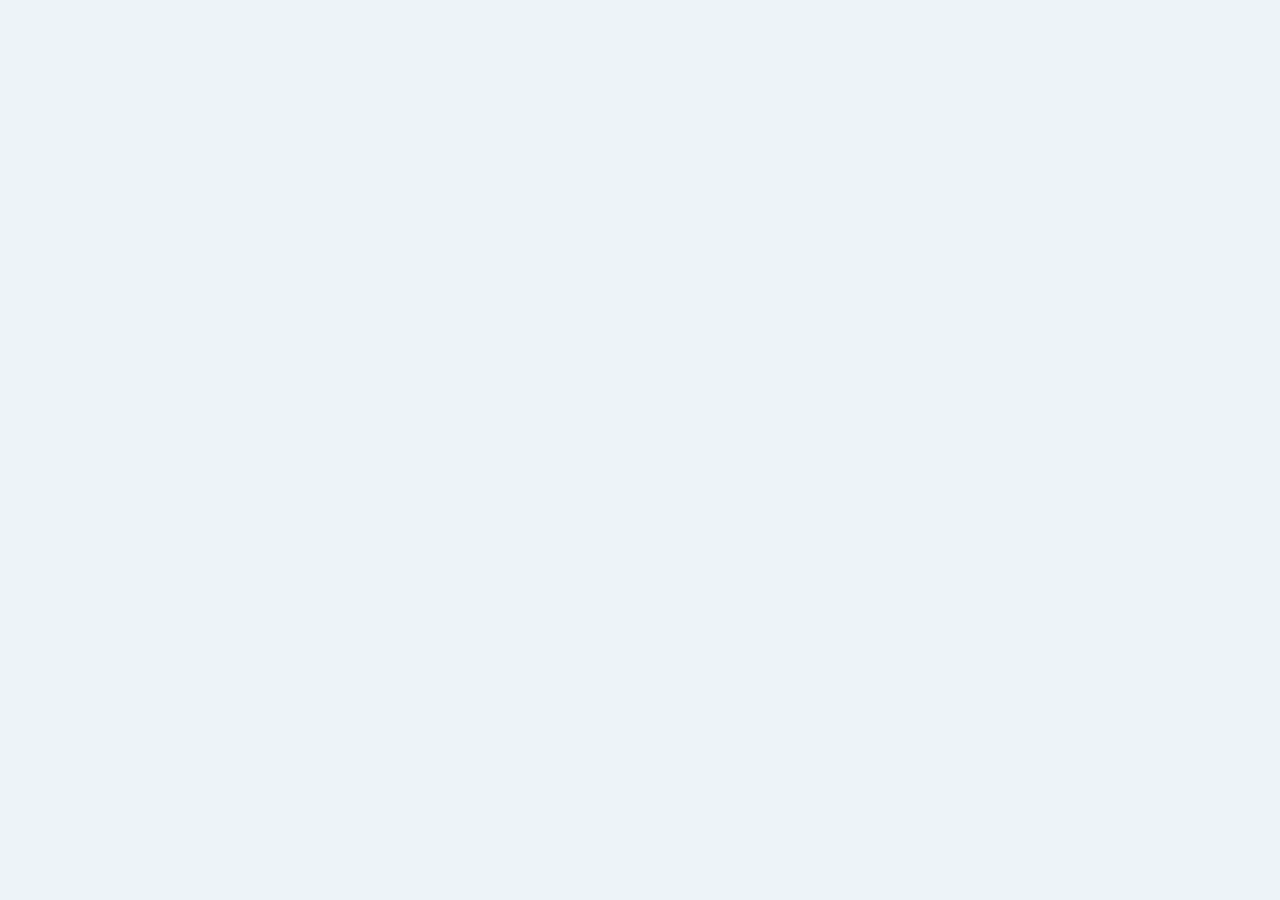
==== commit 8b46bc7e: "'commit'" ====
--- a/index.html
+++ b/index.html
@@ -3,7 +3,7 @@
 <head>
   <meta charset="utf-8">
   <title>SuIndicatorsPowerBI</title>
-  <base href="/">
+  <base href="/su-indicators-powerBI/">
   <meta name="viewport" content="width=device-width, initial-scale=1">
   <link rel="icon" type="image/x-icon" href="favicon.ico">
 <style>:root{--bg:#edf3f8;--surface:#ffffff;--surface-2:#f7fafc;--line:#d8e1eb;--line-strong:#118dff;--text:#1f2933;--muted:#5f6f7f;--blue-900:#073763;--blue-800:#0b4f8a;--blue-700:#0f6ab4;--blue-500:#118dff;--blue-300:#82c8ff;--teal:#26a69a;--green:#43a047;--amber:#f5a623;--red:#d94b4b;--shadow:0 1px 2px rgba(15, 23, 42, .1);--shadow-strong:0 8px 22px rgba(15, 23, 42, .12);color-scheme:light;font-family:Inter,Segoe UI,Arial,Helvetica,sans-serif}*{box-sizing:border-box}html{scroll-behavior:smooth}body{margin:0;min-width:320px;color:var(--text);background:var(--bg);overflow-x:hidden}@media(prefers-reduced-motion:reduce){html{scroll-behavior:auto}*,*:before,*:after{transition-duration:.01ms!important;animation-duration:.01ms!important;animation-iteration-count:1!important}}</style><link rel="stylesheet" href="styles-DZ2HCZPE.css" media="print" onload="this.media='all'"><noscript><link rel="stylesheet" href="styles-DZ2HCZPE.css"></noscript></head>
